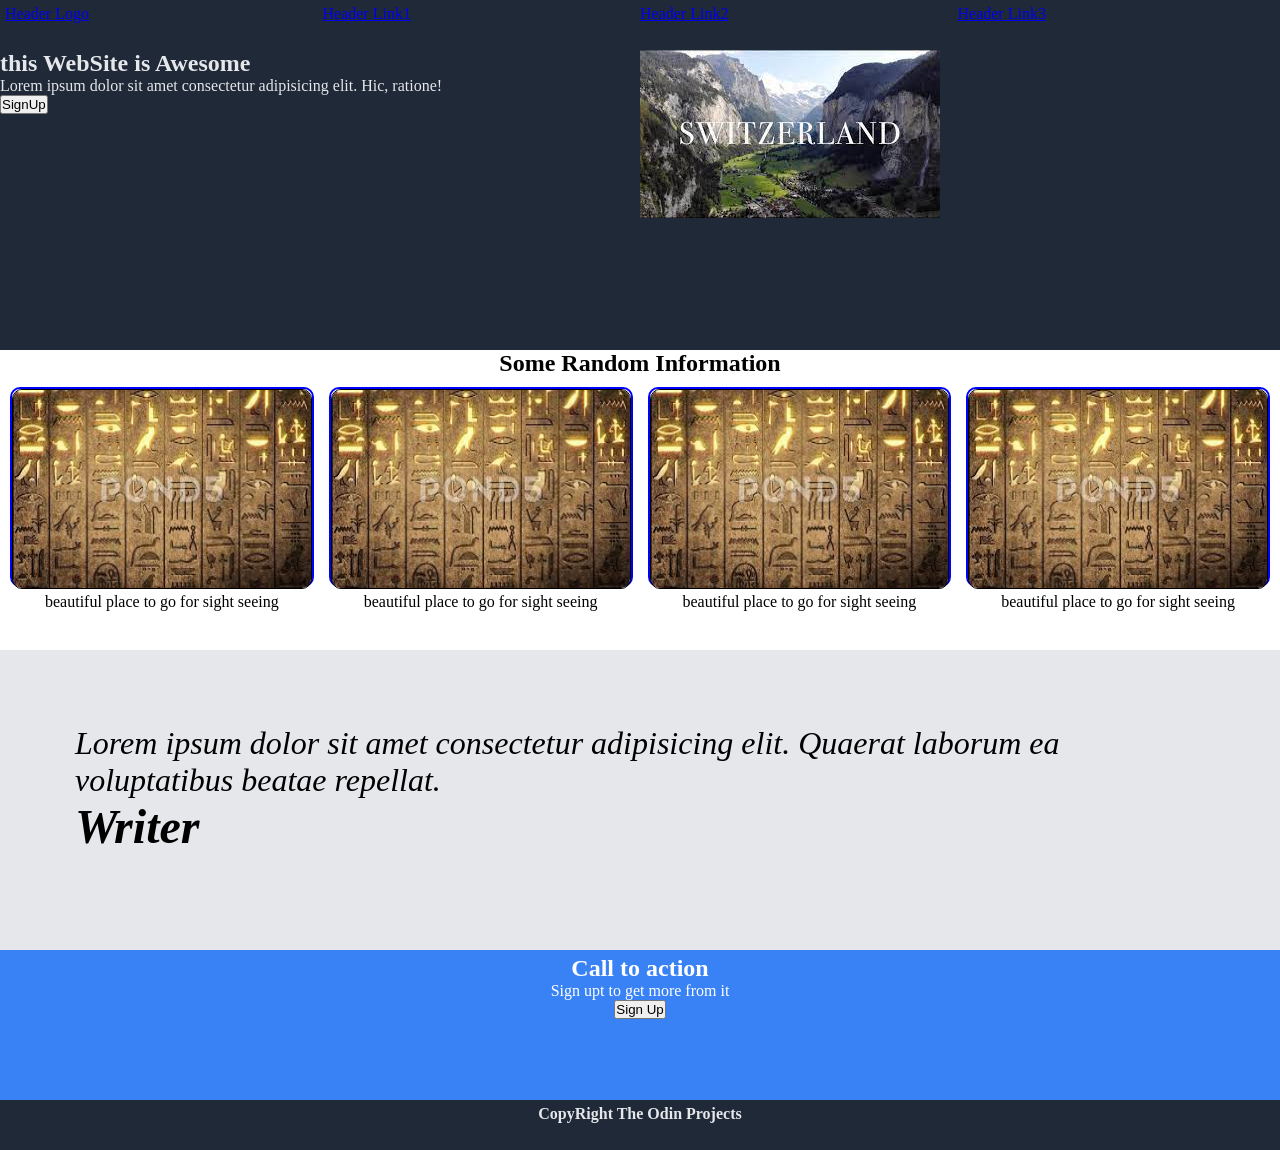
==== index.html @ 9e9d88a5 "work not finishedy" ====
<!DOCTYPE html>
<html lang="en">
<head>
    <meta charset="UTF-8">
    <meta http-equiv="X-UA-Compatible" content="IE=edge">
    <meta name="viewport" content="width=device-width, initial-scale=1.0">
    <title>Landing-page</title>
    <link rel="stylesheet" href="styles.css">
</head>
<body>
    
    <header>
        <nav>
            <ul class="navMenu">
                <li class = "itemOne"> <a href="#">Header Logo</a></li>
                <li> <a href="#">Header Link1</a></li>
                <li> <a href="#">Header Link2</a></li>
                <li> <a href="#">Header Link3</a></li>
            </ul>
        </nav>
    </header>
    <section class="one">
        <div class="mainContainer">
            <div class="mainItems">
                <h1>this WebSite is Awesome</h1>
                <p>
                    Lorem ipsum dolor sit
                     amet consectetur adipisicing elit.
                      Hic, ratione!
                </p>
                <button>SignUp</button>
            </div>
            <div class="mainItems">
                <img src="/images/swis1.jpg" alt="">
            </div>
        </div>
    </section>
    <section class="two">
        <h1>Some Random Information</h1>
        <div class="container">
            <div class="items"><img src="/images/egypt3.jpg" alt=""><p >beautiful place to go for sight seeing</p></div>
            <div class="items"><img src="/images/egypt3.jpg" alt=""><p >beautiful place to go for sight seeing</p></div>
            <div class="items"><img src="/images/egypt3.jpg" alt=""><p >beautiful place to go for sight seeing</p></div>
            <div class="items"><img src="/images/egypt3.jpg" alt=""><p >beautiful place to go for sight seeing</p></div>
            <!-- <div class = "items"><img src="/images/swis10.jpg" alt=""><p>beautiful place to go for sight seeing</p></div> -->
        </div>
    </section>
    <section class="three">
        <div class="quote">
            Lorem ipsum dolor sit amet 
            consectetur adipisicing elit. 
            Quaerat laborum ea voluptatibus beatae repellat. 
             
             <h2 class= "quoteWriter">Writer</h2>
        </div>
    </section>

    <section class="four">
        <div class="contact">
            <h1>Call to action</h1>
            <p>Sign upt to get more from it </p>
            <button>Sign Up</button>
        </div>
    </section>
    <footer>
        <h4>
            
            CopyRight <!--copy riht sign--> The Odin Projects
        </h4>
    </footer>   
</body>
</html>
---- styles.css ----
* {
    padding: 0;
    margin: 0;
    box-sizing: border-box;
}

header {
    width: 100%;
    height:50px ;
    padding: 5px;
   
    background-color: #1f2937;
    color: #E5E7EB;
}

.navMenu {
    list-style-type: none;
    display: flex;
    /* gap: 20px;   */
    justify-content: flex-end;

}
.navMenu >* {
    flex: 1;
    
}
section.one {
    width: 100%;
    height: 300px;
    background-color: #1f2937;
    color:#E5E7EB
}
.mainContainer{
    display: flex;
    /* padding: px; */
    flex-direction: row;
    justify-content: center;
    
}

.mainItems {
    flex: 1;   
}
section.two {
    widows: 100%;
    height: 300px;
    text-align: center;
}
.container {
    display: flex;
    width: 100%;
    height: 200px;
    padding: 10px;
    justify-content: center;
    gap: 15px;

}
.items {
   width: 400px;
   height: 200px;
    border: 2px solid blue;
    border-radius: 10px;
    flex: 1;
    

}
.items > img {
    width: 100%;
    height: 200px; 
    border: 1px solid #000;
    border-radius: 10px;
   
}

.three {
    width: 100%;
    height: 300px;
    padding: 75px;
    background-color: #e5e7eb;
    /* font:36px  light italic #1f2937; */
    font-size: 32px;
    font-style:italic;
    overflow: hidden;
}
section.four{
    width: 100%;
    height: 150px;
    background-color: #3882F6;
    color:white;
    padding: 5px;
text-align: center;
}

footer {
    width: 100%;
    height:50px;
    padding: 5px;
   
    background-color: #1f2937;
    color: #E5E7EB;
    text-align: center;
}
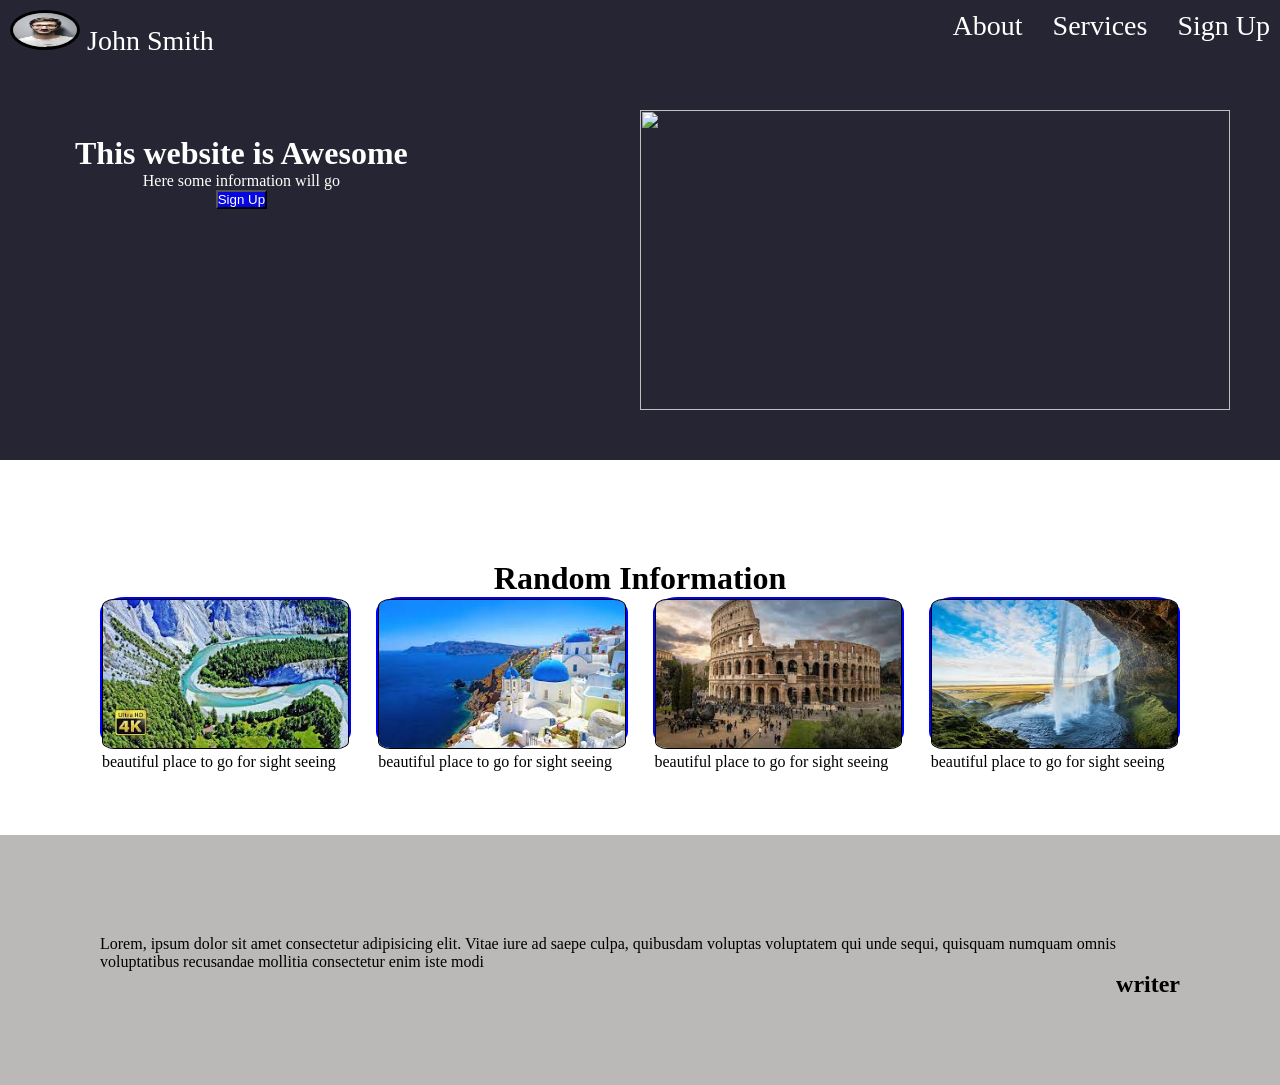
==== commit 9fa8d35a: "things are changes and it not a good commit" ====
--- a/index.html
+++ b/index.html
@@ -11,62 +11,52 @@
     
     <header>
         <nav>
-            <ul class="navMenu">
-                <li class = "itemOne"> <a href="#">Header Logo</a></li>
-                <li> <a href="#">Header Link1</a></li>
-                <li> <a href="#">Header Link2</a></li>
-                <li> <a href="#">Header Link3</a></li>
+            <ul>
+                <li><img src="/images/profile.jpg">
+                    <a href="#">John Smith</a>
+                </li>
+                <li><a href="#">About</a></li>
+                <li><a href="#">Services</a></li>
+                <li><a href="#">Sign Up</a></li>
             </ul>
         </nav>
     </header>
-    <section class="one">
-        <div class="mainContainer">
-            <div class="mainItems">
-                <h1>this WebSite is Awesome</h1>
-                <p>
-                    Lorem ipsum dolor sit
-                     amet consectetur adipisicing elit.
-                      Hic, ratione!
-                </p>
-                <button>SignUp</button>
-            </div>
-            <div class="mainItems">
-                <img src="/images/swis1.jpg" alt="">
-            </div>
-        </div>
-    </section>
-    <section class="two">
-        <h1>Some Random Information</h1>
-        <div class="container">
-            <div class="items"><img src="/images/egypt3.jpg" alt=""><p >beautiful place to go for sight seeing</p></div>
-            <div class="items"><img src="/images/egypt3.jpg" alt=""><p >beautiful place to go for sight seeing</p></div>
-            <div class="items"><img src="/images/egypt3.jpg" alt=""><p >beautiful place to go for sight seeing</p></div>
-            <div class="items"><img src="/images/egypt3.jpg" alt=""><p >beautiful place to go for sight seeing</p></div>
-            <!-- <div class = "items"><img src="/images/swis10.jpg" alt=""><p>beautiful place to go for sight seeing</p></div> -->
-        </div>
-    </section>
-    <section class="three">
-        <div class="quote">
-            Lorem ipsum dolor sit amet 
-            consectetur adipisicing elit. 
-            Quaerat laborum ea voluptatibus beatae repellat. 
-             
-             <h2 class= "quoteWriter">Writer</h2>
-        </div>
-    </section>
-
-    <section class="four">
-        <div class="contact">
-            <h1>Call to action</h1>
-            <p>Sign upt to get more from it </p>
+    <div class="partOne">
+        <div class="text">
+            <h1>This website is Awesome</h1>
+            <p>Here some information will go</p>
             <button>Sign Up</button>
         </div>
-    </section>
-    <footer>
-        <h4>
-            
-            CopyRight <!--copy riht sign--> The Odin Projects
-        </h4>
-    </footer>   
+        <div class="image">
+            <img src="/images/best.jpg" alt="">
+        </div>
+    </div>
+    <div class="partTwo">
+        <h1 class= "partTwoh1">Random Information</h1>
+        <div class="container">
+       
+            <div class="container">
+                <div class="items"><img title = "place to change your mood"src="/images/swis.jpg" alt=""><p contenteditable>beautiful place to go for sight seeing</p></div>
+                <div class="items"><img title = "place to change your world view and entertian you"src="/images/greece.jpg" alt=""><p >beautiful place to go for sight seeing</p></div>
+                <div class="items"><img title = "historical places"src="/images/italy1.jpg" alt=""><p >beautiful place to go for sight seeing</p></div>
+                <div class="items"><img title = "place to change your mood"src="/images/iceland10.jpg" alt=""><p >beautiful place to go for sight seeing</p></div>
+                <!-- <div class = "items"><img src="/images/swis10.jpg" alt=""><p>beautiful place to go for sight seeing</p></div> -->
+            </div>
+    </div>
+    </div>
+    <div class="partThree">
+        <p class="quote">
+            Lorem, ipsum dolor sit amet
+             consectetur adipisicing elit.
+              Vitae iure ad saepe culpa, 
+              quibusdam voluptas voluptatem qui unde sequi, quisquam numquam 
+              omnis voluptatibus recusandae mollitia consectetur enim iste modi
+              
+        </p>
+        <h2>writer</h2>
+    </div>
+
+
+
 </body>
 </html>
--- a/styles.css
+++ b/styles.css
@@ -2,101 +2,122 @@
     padding: 0;
     margin: 0;
     box-sizing: border-box;
+
 }
 
-header {
-    width: 100%;
-    height:50px ;
-    padding: 5px;
-   
-    background-color: #1f2937;
-    color: #E5E7EB;
-}
-
-.navMenu {
+nav ul li {
+    text-decoration: none;
     list-style-type: none;
-    display: flex;
-    /* gap: 20px;   */
-    justify-content: flex-end;
-
-}
-.navMenu >* {
-    flex: 1;
+    color: white;
     
-}
-section.one {
-    width: 100%;
-    height: 300px;
-    background-color: #1f2937;
-    color:#E5E7EB
-}
-.mainContainer{
-    display: flex;
-    /* padding: px; */
-    flex-direction: row;
-    justify-content: center;
-    
-}
-
-.mainItems {
-    flex: 1;   
-}
-section.two {
-    widows: 100%;
-    height: 300px;
-    text-align: center;
-}
-.container {
-    display: flex;
-    width: 100%;
-    height: 200px;
-    padding: 10px;
-    justify-content: center;
-    gap: 15px;
-
-}
-.items {
-   width: 400px;
-   height: 200px;
-    border: 2px solid blue;
-    border-radius: 10px;
-    flex: 1;
     
 
 }
-.items > img {
-    width: 100%;
-    height: 200px; 
-    border: 1px solid #000;
-    border-radius: 10px;
-   
+ul {
+    display: flex;
+    justify-content: flex-end;
+    gap:30px;
+    flex-wrap: nowrap;
+
 }
 
-.three {
+a:visited,a:link{
+    color: white;
+    text-decoration: none;
+}
+a:hover{
+    text-decoration: underline;
+}
+li:first-child{
+    margin-right: auto;
+    vertical-align: baseline;
+    
+}
+li:first-child >img {
+    width: 70px;
+    height: 40px;
+    border:  solid #000;
+    border-radius: 50%;
+}
+header {
+    color: white;
+    background-color: #252533;
+    height: 60px;
+    padding: 10px;
+    /* font-style: italic; */
+    font-size: 28px;
+}
+.partOne {
     width: 100%;
-    height: 300px;
-    padding: 75px;
-    background-color: #e5e7eb;
-    /* font:36px  light italic #1f2937; */
-    font-size: 32px;
-    font-style:italic;
-    overflow: hidden;
+    height:400px ;
+    display: flex;
+    background-color: #252533;
+    color: white;
+    padding: 50px;
+    justify-content: space-between;
+    gap:20px;   
 }
-section.four{
+.image  {
+    
+width: 50%;
+height: 100%;
+}
+.image > img {
     width: 100%;
-    height: 150px;
-    background-color: #3882F6;
-    color:white;
-    padding: 5px;
-text-align: center;
+    height: 100%;
 }
+.text {
+    text-align: center;
+    padding: 25px;
 
-footer {
+}
+.partTwo,.partThree{
+    background-color: #fff;
+    color: black;
+    font-family: "Times New Roman", Times, Baskerville, Georgia, serif;
+    padding: 100px;
     width: 100%;
-    height:50px;
-    padding: 5px;
-   
-    background-color: #1f2937;
-    color: #E5E7EB;
+    height:300px;
+
+
+}
+.partTwoh1 {
     text-align: center;
 }
+.container
+ {
+    display: flex;
+    justify-self: center;
+    gap: 25px;
+    width: 100%;
+    height: 100%;
+}
+.items {
+    width: 250px;
+    height:150px ;
+    border: 2px  solid blue;
+    flex:1;
+    border-radius: 10%;
+}
+button {
+    background:rgb(6, 6, 223);
+    color: white;
+}
+.items > img {
+    border: 1px solid #000;
+    border-radius: 5%;
+
+    width: 100%;
+    height: inherit;
+}
+.items > img:hover{
+    opacity: 0.7;
+}
+.partThree {
+    margin-top:75px ;
+    background-color: #bbb8b8;
+    height: 250px;
+}
+.partThree > h2 {
+    text-align: right;
+}
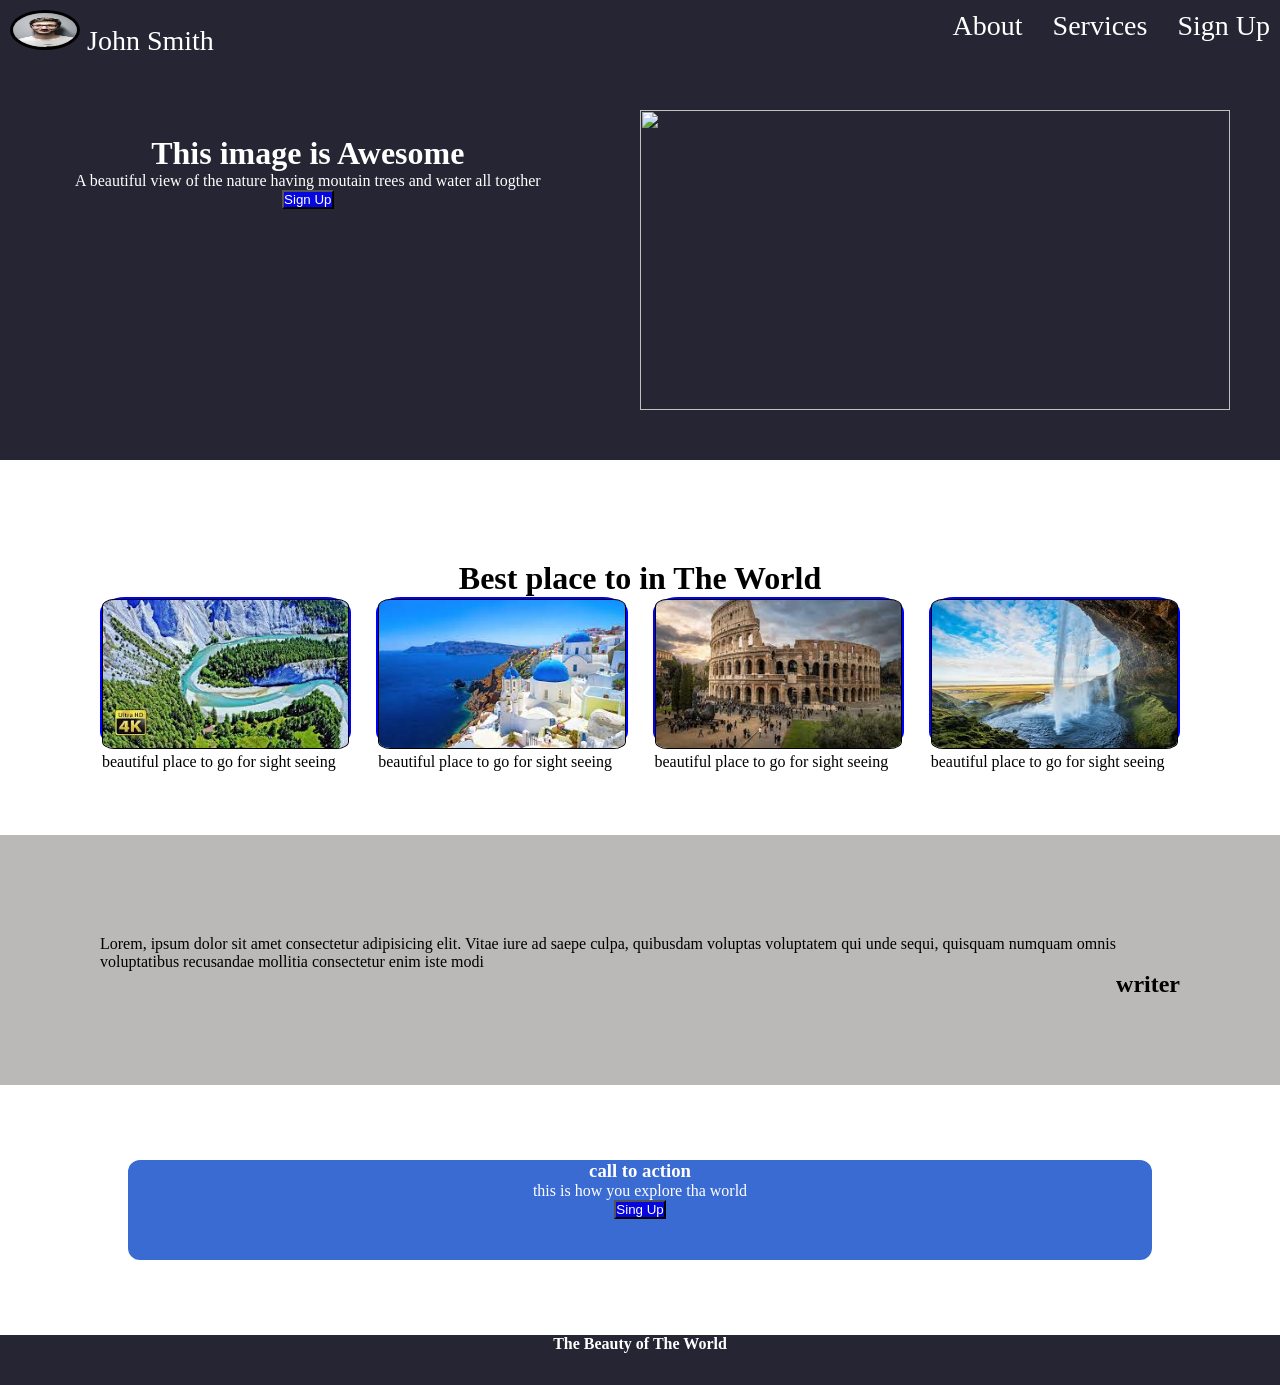
==== commit ae77e284: "all set but not statified" ====
--- a/index.html
+++ b/index.html
@@ -23,8 +23,8 @@
     </header>
     <div class="partOne">
         <div class="text">
-            <h1>This website is Awesome</h1>
-            <p>Here some information will go</p>
+            <h1>This image is Awesome</h1>
+            <p>A beautiful view of the nature having moutain trees and water all togther</p>
             <button>Sign Up</button>
         </div>
         <div class="image">
@@ -32,7 +32,7 @@
         </div>
     </div>
     <div class="partTwo">
-        <h1 class= "partTwoh1">Random Information</h1>
+        <h1 class= "partTwoh1">Best place to in The World</h1>
         <div class="container">
        
             <div class="container">
@@ -55,7 +55,16 @@
         </p>
         <h2>writer</h2>
     </div>
-
+    <div class="partFour">
+        <div class="style">
+        <h3>call to action</h3>
+        <p>this is how you explore tha world </p>
+        <button>Sing Up</button>
+    </div>
+    </div>
+    <div class="partFive">
+        <h4>The Beauty of The World</h4>
+    </div>
 
 
 </body>
--- a/styles.css
+++ b/styles.css
@@ -121,3 +121,27 @@
 .partThree > h2 {
     text-align: right;
 }
+.partFour {
+    width: 100%;
+    height: 250px;
+    text-align: center;
+    display: flex;
+    justify-content: center;
+
+    
+}
+.style {
+    height: 100px;
+    margin: auto;
+    width: 80%;
+    color: white;
+    border-radius:12px;
+    background-color: rgb(58, 107, 211);
+}
+.partFive{
+    width: 100%;
+    height: 50px;
+    background-color:#252533;
+    color: white;
+    text-align: center;
+}
